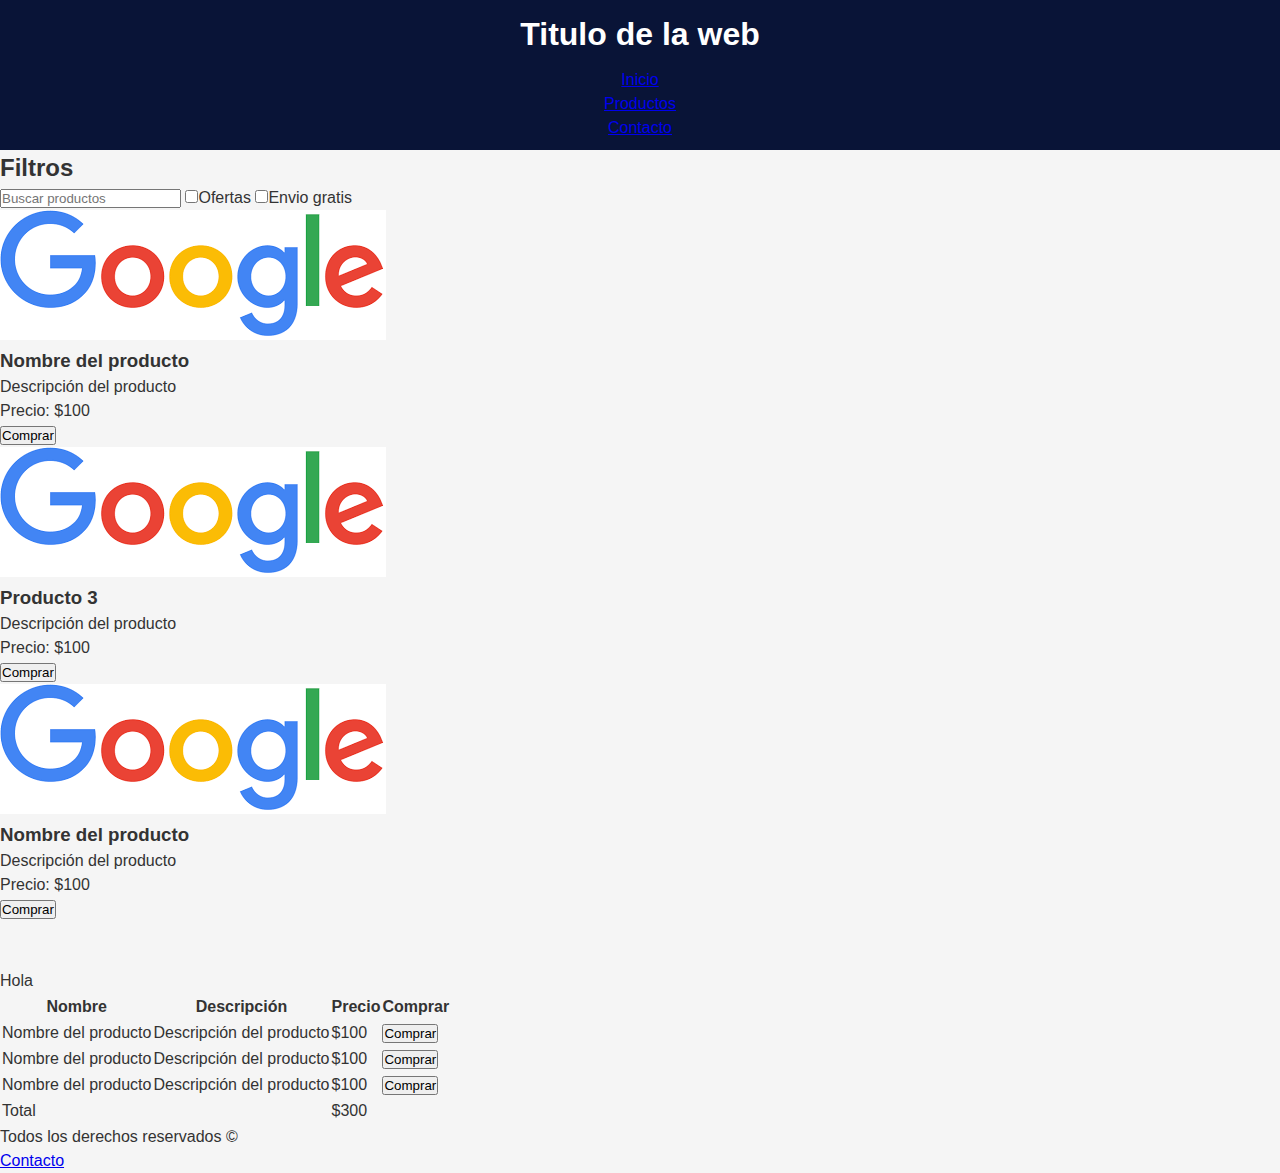
==== Proyecto-web/index.html @ 91916bf5 "Primer commit del proyecto web" ====
<!DOCTYPE html>
<html lang="es">
<head>
    <meta charset="UTF-8">
    <meta name="viewport" content="width=device-width, initial-scale=1.0">
    <title>Catalogo de Productos</title>
    <link rel="stylesheet" href="./styles/styles.css">
</head>
<body>
    <header>
        <h1>Titulo de la web</h1>
        <nav>
            <ul>
                <li><a href="#">Inicio</a></li>
                <li><a href="#">Productos</a></li>
                <li><a href="#">Contacto</a></li>
            </ul>
        </nav>
    </header>
    <div class="container">
        <aside>
            <h2>Filtros</h2>
            <input type="text" placeholder="Buscar productos">
            <label><input type="checkbox">Ofertas</label>
            <label><input type="checkbox">Envio gratis</label>
        </aside>
        
        <main>
            <section class="product-grid">
                <article class="product-card">
                    <img src="./img/image-google.png" alt="Nombre del producto">
                    <h3>Nombre del producto</h3>
                    <p>Descripción del producto</p>
                    <p>Precio: $100</p>
                    <button>Comprar</button>
                </article>
                <article class="product-card">
                    <img src="./img/image-google.png" alt="Nombre del producto">
                    <h3>Producto 3</h3>
                    <p>Descripción del producto</p>
                    <p>Precio: $100</p>
                    <button>Comprar</button>
                </article>
                <article class="product-card">
                    <img src="./img/image-google.png" alt="Nombre del producto">
                    <h3>Nombre del producto</h3>
                    <p>Descripción del producto</p>
                    <p>Precio: $100</p>
                    <button>Comprar</button>
                </article>
            </section>
            <br>
            <br>
            <section>
                <table>
                        <tr>
                            <th>Nombre</th>
                            <th>Descripción</th>
                            <th>Precio</th>
                            <th>Comprar</th>
                        </tr>
                        <tr>
                            <td>Nombre del producto</td>
                            <td>Descripción del producto</td>
                            <td>$100</td>
                            <td><button>Comprar</button></td>
                        </tr>
                        <tr>
                            <td>Nombre del producto</td>
                            <td>Descripción del producto</td>
                            <td>$100</td>
                            <td><button>Comprar</button></td>
                        </tr>
                        <tr>
                            <td>Nombre del producto</td>
                            <td>Descripción del producto</td>
                            <td>$100</td>
                            <td><button>Comprar</button></td>
                        </tr>
                        <tr>
                            <td colspan="2">Total</td>
                            <td>$300</td>
                            <td></td>
                        </tr>
                        <manuel>Hola</manuel>
                </table>
            </section>
        </main>
    </div>
    
    <footer>
        <p>Todos los derechos reservados &copy;</p>
        <a href="./contact.html">Contacto</a>
    </footer>
</body>
</html>
---- Proyecto-web/styles/styles.css ----
@import url(https://fonts.googleapis.com/css2?family=Roboto:wght@400;700&display=swap);

* {
    box-sizing: border-box;
    margin: 0;
    padding: 0;
    font-family: 'Segoe UI', Tahoma, Geneva, Verdana, sans-serif;
}

body {
    background-color: #f5f5f5;
    color: #333;
    font-size: 16px;
    line-height: 1.5;
}

header {
    background-color: #091437;
    color: white;
    padding: 10px 0;
    text-align: center;
}

header h1 {
    font-size: 2em;
    margin-bottom: 10px;
}
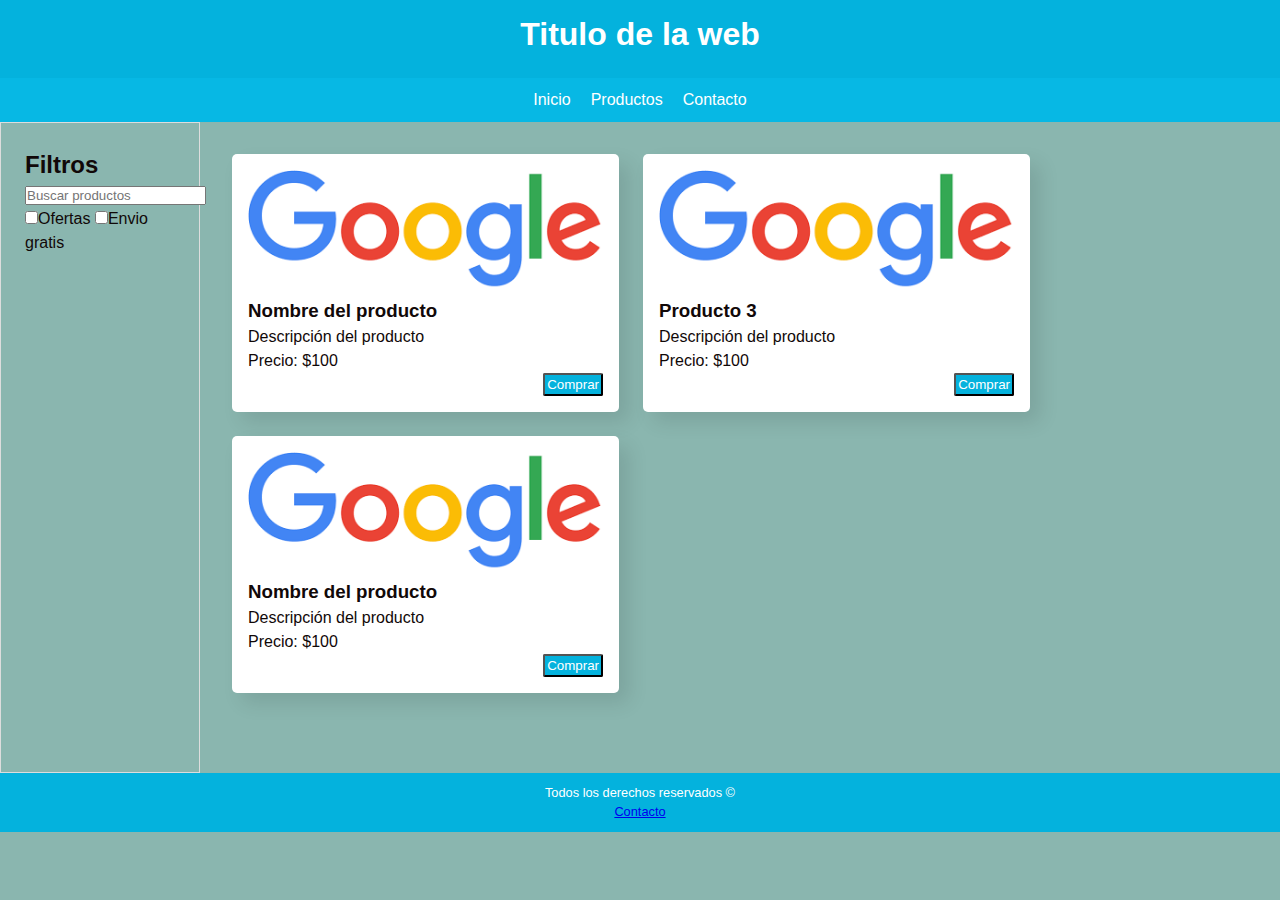
==== commit 497794c5: "Incorporacion de css, utilize un grid en el header asi el h1 queda a la izquierda, el imput y nav al" ====
--- a/Proyecto-web/index.html
+++ b/Proyecto-web/index.html
@@ -9,25 +9,29 @@
 <body>
     <header>
         <h1>Titulo de la web</h1>
-        <nav>
-            <ul>
-                <li><a href="#">Inicio</a></li>
-                <li><a href="#">Productos</a></li>
-                <li><a href="#">Contacto</a></li>
-            </ul>
-        </nav>
     </header>
+    <nav>
+        <ul>
+            <li><a href="#">Inicio</a></li>
+            <li><a href="#">Productos</a></li>
+            <li><a href="#">Contacto</a></li>
+        </ul>
+    </nav>
     <div class="container">
         <aside>
             <h2>Filtros</h2>
-            <input type="text" placeholder="Buscar productos">
-            <label><input type="checkbox">Ofertas</label>
+            <div>
+                <input type="text" placeholder="Buscar productos">
+            </div>
+            <div>
+                <label><input type="checkbox">Ofertas</label>
             <label><input type="checkbox">Envio gratis</label>
+            </div>
         </aside>
         
         <main>
             <section class="product-grid">
-                <article class="product-card">
+                <article id="card-1" class="product-card">
                     <img src="./img/image-google.png" alt="Nombre del producto">
                     <h3>Nombre del producto</h3>
                     <p>Descripción del producto</p>
@@ -51,40 +55,6 @@
             </section>
             <br>
             <br>
-            <section>
-                <table>
-                        <tr>
-                            <th>Nombre</th>
-                            <th>Descripción</th>
-                            <th>Precio</th>
-                            <th>Comprar</th>
-                        </tr>
-                        <tr>
-                            <td>Nombre del producto</td>
-                            <td>Descripción del producto</td>
-                            <td>$100</td>
-                            <td><button>Comprar</button></td>
-                        </tr>
-                        <tr>
-                            <td>Nombre del producto</td>
-                            <td>Descripción del producto</td>
-                            <td>$100</td>
-                            <td><button>Comprar</button></td>
-                        </tr>
-                        <tr>
-                            <td>Nombre del producto</td>
-                            <td>Descripción del producto</td>
-                            <td>$100</td>
-                            <td><button>Comprar</button></td>
-                        </tr>
-                        <tr>
-                            <td colspan="2">Total</td>
-                            <td>$300</td>
-                            <td></td>
-                        </tr>
-                        <manuel>Hola</manuel>
-                </table>
-            </section>
         </main>
     </div>
     
--- a/Proyecto-web/styles/styles.css
+++ b/Proyecto-web/styles/styles.css
@@ -8,15 +8,15 @@
 }
 
 body {
-    background-color: #f5f5f5;
-    color: #333;
+    background-color: #8ab6af;
+    color: #110808;
     font-size: 16px;
     line-height: 1.5;
 }
 
 header {
-    background-color: #091437;
-    color: white;
+    background-color: #04b2dd;
+    color: rgb(255, 255, 255);
     padding: 10px 0;
     text-align: center;
 }
@@ -26,4 +26,70 @@
     margin-bottom: 10px;
 }
 
+nav {
+    background-color: #07b8e4;
+    padding: 10px 0;
+    ul {
+        display: flex;
+        justify-content: center;
+        gap: 20px;
+        justify-content: center;
+        list-style: none;
+        a {
+            color: white;
+            text-decoration: none;
+        }
+    }
+}
 
+.container {
+    display: flex;
+    min-height: 50vh;
+}
+
+aside {
+    width: 200px;
+    padding: 1.5rem;
+    border: 1px solid #ddd;
+}
+
+main {
+    padding: 2rem;
+}
+
+.product-grid {
+    display: grid;
+    grid-template-columns: repeat(2,45%);
+    gap: 1.5rem;
+}
+
+.product-card {
+    background-color: #fff;
+    border-radius: 5px;
+    padding: 1rem;
+    box-shadow: 10px 10px 20px rgba(1, 8, 5, 0.1);
+    img {
+        width: 100%;
+    }
+    button {
+        float: right;
+        background-color: #04b2dd;
+        color: white;
+        padding: 2px;
+        border-radius: 2px;
+        transition: 1s ease;
+    }
+    button:hover {
+        background-color: #07b8e4;
+        color: rgb(153, 18, 18);
+        cursor: pointer;
+    }
+}
+
+footer {
+    background-color: #04b2dd;
+    color: white;
+    text-align: center;
+    font-size: 0.8rem;
+    padding: 10px;
+}